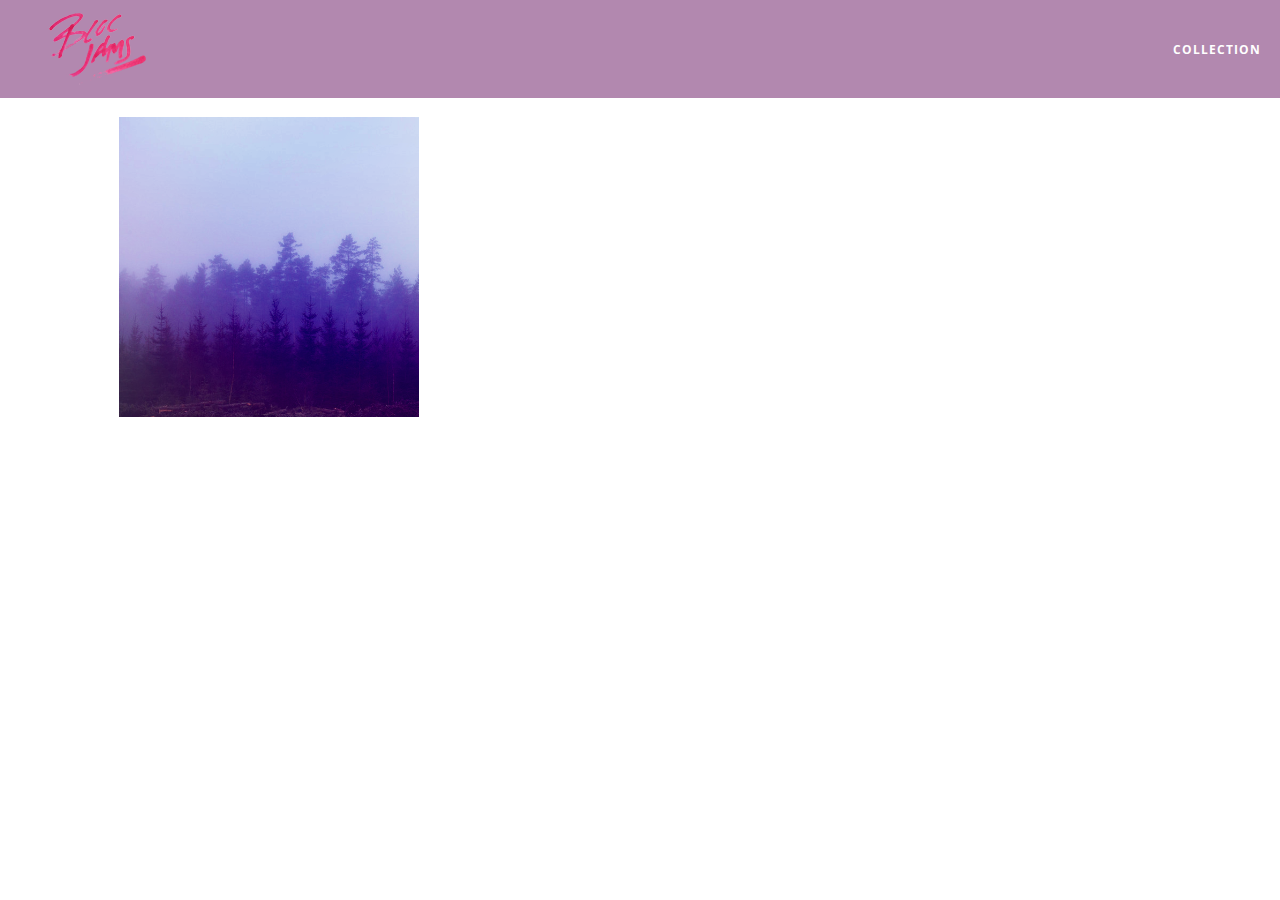
==== album.html @ c96b4655 "checkpoint-9-Album-View: completed" ====
<!DOCTYPE html>
 <html>
     <head>
         <title>Bloc Jams</title>
         <meta name="viewport" content="width=device-width, initial-scale=1">
         <link rel="stylesheet" type="text/css" href="http://fonts.googleapis.com/css?family=Open+Sans:400,800,600,700,300">
         <link rel="stylesheet" type="text/css" href="http://code.ionicframework.com/ionicons/2.0.1/css/ionicons.min.css">
         <link rel="stylesheet" type="text/css" href="styles/normalize.css">
         <link rel="stylesheet" type="text/css" href="styles/main.css">
         <link rel="stylesheet" type="text/css" href="styles/album.css">
     </head>
     <body class="album">
         <nav class="navbar"> <!-- nav bar -->
             <a href="index.html"  class="logo">
                 <img src="assets/images/bloc_jams_logo.png" alt="bloc jams logo">
             </a>
             <div class="links-container">
                 <a href="collection.html" class="navbar-link">collection</a>
             </div>
         </nav>


          <main class="album-view container narrow">

              <section class="clearfix">
                  <div class="column half">
                      <img src="assets/images/album_covers/01.png" class="album-cover-art">
                  </div>
                  <div class="album-view-details column half">
                      <h2 class="album-view-title">The Colors</h2>
                      <h3 class="album-view-artist">Pablo Picasso</h3>
                      <h5 class="album-view-release-info">1909 Spanish Records</h5>
                  </div>
              </section>

              <table class="album-view-song-list">
                <tr class="album-view-song-item">
                    <td class="song-item-number">1</td>
                    <td class="song-item-title">Blue</td>
                    <td class="song-item-duration">X:XX</td>
                </tr>
                <tr class="album-view-song-item">
                    <td class="song-item-number">2</td>
                    <td class="song-item-title">Red</td>
                    <td class="song-item-duration">X:XX</td>
                </tr>
                <tr class="album-view-song-item">
                    <td class="song-item-number">3</td>
                    <td class="song-item-title">Green</td>
                    <td class="song-item-duration">X:XX</td>
                </tr>
                <tr class="album-view-song-item">
                    <td class="song-item-number">4</td>
                    <td class="song-item-title">Purple</td>
                    <td class="song-item-duration">X:XX</td>
                </tr>
                <tr class="album-view-song-item">
                    <td class="song-item-number">5</td>
                    <td class="song-item-title">Black</td>
                    <td class="song-item-duration">X:XX</td>
                </tr>
            </table>



          </main>

     </body>
 </html>
---- styles/main.css ----
*, *::before, *::after {
     -moz-box-sizing: border-box;
     -webkit-box-sizing: border-box;
     box-sizing: border-box;
 }


html {
    height: 100%; /* makes sure our HTML takes up 100% of the browser window */
    font-size: 100%;
}

body {
    font-family: 'Open Sans'; /* sets our font to the "Open Sans" typeface */
    color: white;             /* sets the text color to white */
    min-height: 100%;         /* says the height of the body must be, at minimum, 100% of the window */
}

 .navbar {
     position: relative;
         padding: 0.5rem;
         /* #1 */
          background-color: rgba(101,18,95,0.5);
          /* #2 */
          z-index: 1;
 }

 .navbar .logo {
     position: relative; /* positioning will be explained in a resource */
     left: 2rem;
     cursor: pointer;  /* produces the finger-pointer icon when you hover over the logo */
 }

 .navbar .links-container {
     display: table;
     position: absolute;
     top: 0;
     right: 0;
     height: 100px;
     color: white;
     /* #3 */
     text-decoration: none;
 }
 .links-container .navbar-link {
     display: table-cell;
     position: relative;
     height: 100%;
     padding-left: 1rem;
     padding-right: 1rem;
     /* #4 */
     vertical-align: middle;
     color: white;
     font-size: 0.625rem;
     letter-spacing: 0.05rem;
     font-weight: 700;
     text-transform: uppercase;
     /* #3 */
     text-decoration: none;
     cursor: pointer;
 }

   /* #5 */
 .links-container .navbar-link:hover {
     color: rgb(233,50,117);
 }

 .links-container .navbar-link:active {
     color: rgb(233,50,117);
     background-color:white;
 }

 }

 .container {
     margin: 0 auto;
     max-width: 64rem;
 }

 .container.narrow {
    max-width: 56rem;
}


 /* Medium and small screens (640px) */
 @media (min-width: 640px) {
       html { font-size: 112%; }

     .column {
         float: left;
         padding-left: 1rem;
         padding-right: 1rem;
     }

     .column.full { width: 100%; }
     .column.two-thirds { width: 66.7%; }
     .column.half { width: 50%; }
     .column.third { width: 33.3%; }
     .column.fourth { width: 25%; }
     .column.flow-opposite { float: right; }
 }

 /* Large screens (1024px) */
 @media (min-width: 1024px) {
       html { font-size: 120%; }
 }

.clearfix::before,
.clearfix::after {
   content: " ";
   display: table;
}

.clearfix::after {
   clear: both;
}
---- styles/album.css ----
body.album {
     background-image: url(../assets/images/blurred_backgrounds/blur_bg_3.jpg);
     background-repeat: no-repeat;
     background-attachment: fixed;
     background-position: center center;
     background-size: cover;
 }

 .album-cover-art {
     position: relative;
     left: 20%;
     margin-top: 1rem;
     width: 60%;
 }

 .album-view-details {
     position: relative;
     top: 1.5rem;
     padding: 1rem;
 }

 .album-view-details .album-view-title {
     font-weight: 300;
     font-size: 2rem;
 }

 .album-view-details .album-view-artist {
     font-weight: 300;
     font-size: 1.5rem;
 }

 .album-view-details .album-view-release-info {
     font-weight: 300;
     font-size: 0.75rem;
 }

 .album-view-song-list {
    width: 90%;
    margin: 1.5rem auto;
    font-weight: 300;
    font-size: 0.75em;
    border-collapse: collapse;
}

.album-view-song-item {
     height: 3rem;
     /* #1 */
     border-bottom: 1px solid rgba(255,255,255,0.5);
 }

 .song-item-number {
      width: 5%;
  }
  .song-item-title {
     width: 85%;
 }
 .song-item-duration {
     width: 5%;
 }

 /* #2 */
  @media (max-width: 640px) and (min-width: 320px) {
      .album-view-details {
          text-align: center;
      }

      .album-view-title {
          margin-top: 0;
      }
  }

  /* #3 */
  @media (max-width: 1024px) and (min-width: 320px) {
     .album-view-song-list {
          position: relative;
          top: 1rem;
          width: 80%;
          margin: auto;
      }
  }
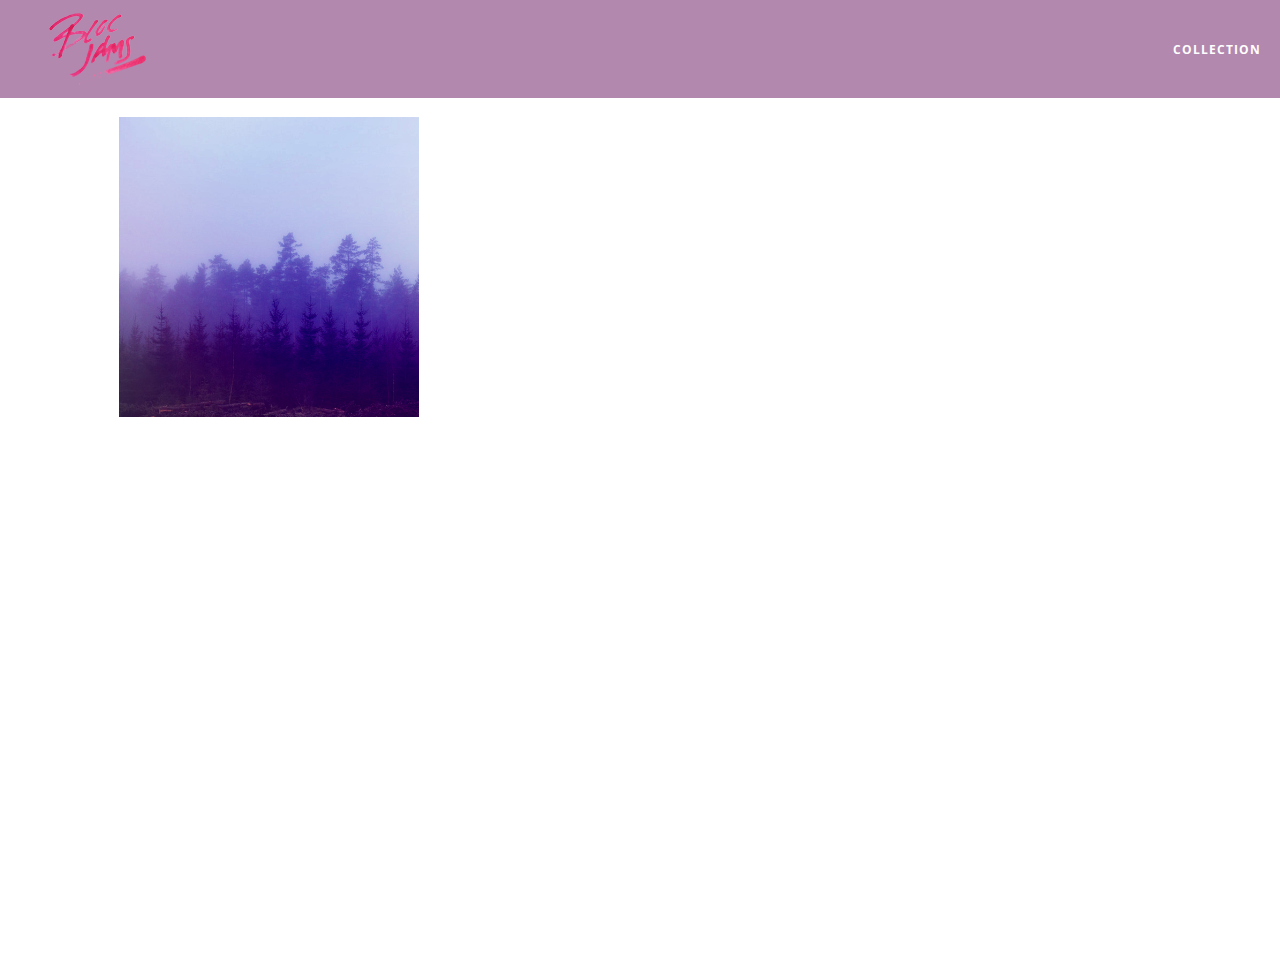
==== commit 4e026580: "Checkpoint--27-Music-Player:completed" ====
--- a/album.html
+++ b/album.html
@@ -8,6 +8,7 @@
          <link rel="stylesheet" type="text/css" href="styles/normalize.css">
          <link rel="stylesheet" type="text/css" href="styles/main.css">
          <link rel="stylesheet" type="text/css" href="styles/album.css">
+         <link rel="stylesheet" type="text/css" href="styles/player_bar.css">
      </head>
      <body class="album">
          <nav class="navbar"> <!-- nav bar -->
@@ -34,36 +35,58 @@
               </section>
 
               <table class="album-view-song-list">
-                <tr class="album-view-song-item">
-                    <td class="song-item-number">1</td>
-                    <td class="song-item-title">Blue</td>
-                    <td class="song-item-duration">X:XX</td>
-                </tr>
-                <tr class="album-view-song-item">
-                    <td class="song-item-number">2</td>
-                    <td class="song-item-title">Red</td>
-                    <td class="song-item-duration">X:XX</td>
-                </tr>
-                <tr class="album-view-song-item">
-                    <td class="song-item-number">3</td>
-                    <td class="song-item-title">Green</td>
-                    <td class="song-item-duration">X:XX</td>
-                </tr>
-                <tr class="album-view-song-item">
-                    <td class="song-item-number">4</td>
-                    <td class="song-item-title">Purple</td>
-                    <td class="song-item-duration">X:XX</td>
-                </tr>
-                <tr class="album-view-song-item">
-                    <td class="song-item-number">5</td>
-                    <td class="song-item-title">Black</td>
-                    <td class="song-item-duration">X:XX</td>
-                </tr>
-            </table>
+
+              </table>
 
 
 
           </main>
 
+    <section class="player-bar">
+         <div class="container">
+
+             <div class="control-group main-controls">
+               <a class="previous">
+                   <span class="ion-skip-backward"></span>
+               </a>
+               <a class="play-pause">
+                   <span class="ion-play"></span>
+               </a>
+               <a class="next">
+                   <span class="ion-skip-forward"></span>
+               </a>
+             </div>
+
+
+             <div class="control-group currently-playing">
+               <h2 class="song-name">My dumb song</h2>
+
+               <div class="seek-control">
+                 <div class="seek-bar">
+                   <div class="fill"></div>
+                   <div class="thumb"></div>
+                 </div>
+                 <div class="current-time">2:30</div>
+                 <div class="total-time">4:45</div>
+               </div>
+
+               <h2 class="artist-song-mobile">My dumb song - Fallout Boy</h2>
+               <h3 class="artist-name">Fallout Boy</h3>
+             </div>
+
+
+             <div class="control-group volume">
+               <span class="ion-volume-high icon"></span>
+               <div class="seek-bar">
+                 <div class="fill"></div>
+                 <div class="thumb"></div>
+               </div>
+             </div>
+
+         </div>
+     </section>
+
+     <script src="scripts/album.js"></script>
+
      </body>
  </html>
--- a/styles/album.css
+++ b/styles/album.css
@@ -4,6 +4,8 @@
      background-attachment: fixed;
      background-position: center center;
      background-size: cover;
+     padding-bottom: 200px;
+
  }
 
  .album-cover-art {
@@ -50,12 +52,36 @@
 
  .song-item-number {
       width: 5%;
+      min-width: 30px;
+
   }
   .song-item-title {
      width: 85%;
  }
  .song-item-duration {
      width: 5%;
+ }
+
+
+ .album-song-button {
+     text-align: center;
+     font-size: 14px;
+     background-color: white;
+     color: rgb(210, 40, 123);
+     border-radius: 50% 50%;
+     display: inline-block;
+     width: 28px;
+     height: 28px;
+ }
+
+ .album-song-button:hover {
+     cursor: pointer;
+     color: white;
+     background-color: rgb(210, 40, 123);
+ }
+
+ .album-song-button span {
+     line-height: 28px;
  }
 
  /* #2 */
--- a/styles/player_bar.css
+++ b/styles/player_bar.css
@@ -0,0 +1,190 @@
+.player-bar {
+     position: fixed;
+     bottom: 0;
+     left: 0;
+     right: 0;
+     height: 200px;
+     background-color: rgba(255, 255, 255, 0.3);
+     z-index: 100;
+ }
+
+ .player-bar a {
+     font-size: 1.1rem;
+     vertical-align: middle;
+ }
+
+
+ .player-bar a,
+ .player-bar a:hover {
+     color: white;
+     cursor: pointer;
+     text-decoration: none;
+ }
+
+ .player-bar .container {
+     display: table;
+     padding: 0;
+     width: 90%;
+     min-height: 100%;
+ }
+
+ .player-bar .control-group {
+     display: table-cell;
+     vertical-align: middle;
+ }
+
+ .player-bar .main-controls {
+     width: 25%;
+     text-align: left;
+     padding-right: 1rem;
+ }
+
+
+.player-bar .main-controls .previous {
+    margin-right: 16.5%;
+}
+
+.player-bar .main-controls .play-pause {
+    margin-right: 15%;
+    font-size: 1.6rem;
+}
+
+ .player-bar .currently-playing {
+     width: 50%;
+     text-align: center;
+     position: relative;
+ }
+
+
+ .player-bar .currently-playing .song-name,
+ .player-bar .currently-playing .artist-name,
+ .player-bar .currently-playing .artist-song-mobile {
+     text-align: center;
+     font-size: 0.75rem;
+     margin: 0;
+     position: absolute;
+     width: 100%;
+     font-weight: 300;
+ }
+
+ .player-bar .currently-playing .song-name,
+ .player-bar .currently-playing .artist-song-mobile {
+     top: 1.1rem;
+ }
+
+ .player-bar .currently-playing .artist-name {
+     bottom: 1.1rem;
+ }
+
+ .player-bar .currently-playing .artist-song-mobile {
+     display: none;
+ }
+
+
+.seek-control {
+    position: relative;
+    font-size: 0.8rem;
+}
+
+.seek-control .current-time {
+    position: absolute;
+    top: 0.5rem;
+}
+
+.seek-control .total-time {
+    position: absolute;
+    right: 0;
+    top: 0.5rem;
+}
+
+.seek-bar {
+    height: 0.25rem;
+    background-color: rgba(255, 255, 255, 0.3);
+    border-radius: 2px;
+    position: relative;
+    cursor: pointer;
+}
+
+.seek-bar .fill {
+    background-color: white;
+    width: 36%;
+    height: 0.25rem;
+    border-radius: 2px;
+}
+
+.seek-bar .thumb {
+    position: absolute;
+    height: 0.5rem;
+    width: 0.5rem;
+    background-color: white;
+    left: 36%;
+    top: 50%;
+    /* #1 */
+    margin-left: -0.25rem;
+    margin-top: -0.25rem;
+    border-radius: 50%;
+    cursor: pointer;
+    -webkit-transition: all 100ms ease-in-out;
+       -moz-transition: all 100ms ease-in-out;
+            transition: all 100ms ease-in-out;
+}
+
+.seek-bar:hover .thumb {
+    width: 1.1rem;
+    height: 1.1rem;
+    margin-top: -0.5rem;
+    margin-left: -0.5rem;
+}
+
+ .player-bar .volume {
+     width: 25%;
+     text-align: right;
+ }
+
+.player-bar .volume .icon {
+    font-size: 1.1rem;
+    display: inline-block;
+    vertical-align: middle;
+}
+
+.player-bar .volume .seek-bar {
+    display: inline-block;
+    width: 5.75rem;
+    vertical-align: middle;
+}
+
+
+@media (max-width: 640px) {
+    .player-bar {
+        padding: 1rem;
+        background-color: rgba(0,0,0,0.6);
+    }
+
+    .player-bar .main-controls,
+    .player-bar .currently-playing,
+    .player-bar .volume {
+        display: block;
+        margin: 0 auto;
+        padding: 0;
+        width: 100%;
+        text-align: center;
+    }
+
+    .player-bar .main-controls,
+    .player-bar .volume {
+        min-height: 3.5rem;
+    }
+
+    .player-bar .currently-playing {
+        min-height: 2.5rem;
+    }
+
+    .player-bar .artist-name,
+    .player-bar .song-name {
+        display: none;
+    }
+
+    .player-bar .currently-playing .artist-song-mobile {
+        display: block;
+    }
+}
